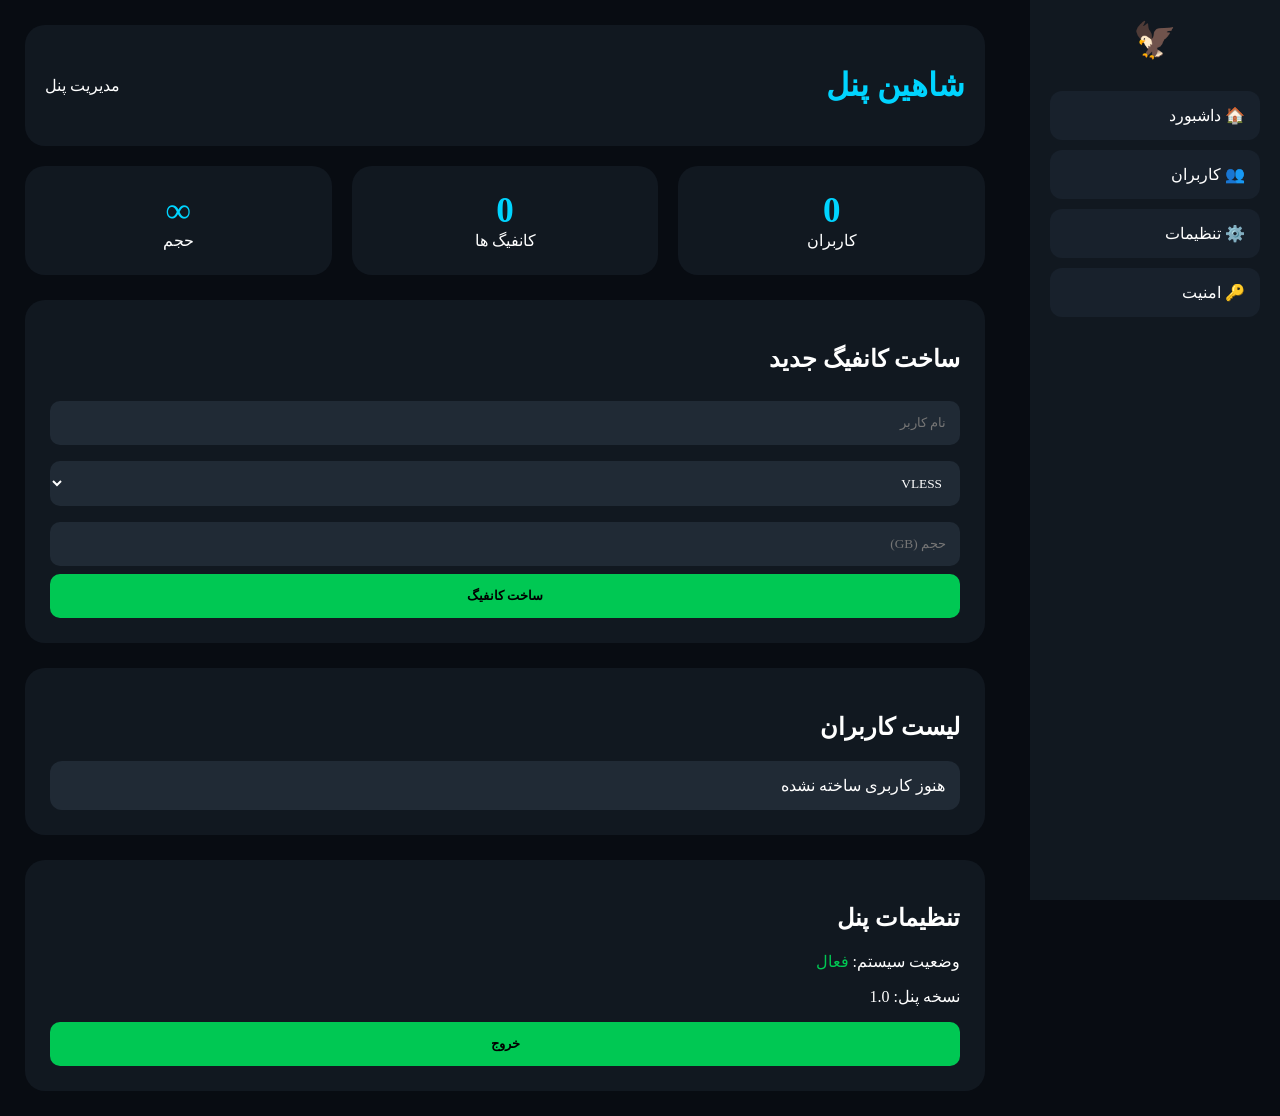
==== dashboard.html @ ca660a05 "Update dashboard.html" ====
<!DOCTYPE html>
<html lang="fa" dir="rtl">
<head>

<meta charset="UTF-8">
<meta name="viewport" content="width=device-width, initial-scale=1.0">

<title>شاهین پنل - Dashboard</title>

<style>

*{
box-sizing:border-box;
font-family:tahoma;
}

body{
margin:0;
background:#080c12;
color:white;
display:flex;
}


/* Sidebar */

.sidebar{
width:250px;
height:100vh;
background:#111820;
padding:20px;
position:fixed;
right:0;
}

.logo{
font-size:35px;
text-align:center;
margin-bottom:30px;
}


.menu{
background:#18212c;
padding:15px;
border-radius:12px;
margin-bottom:10px;
cursor:pointer;
}


.menu:hover{
background:#00c853;
}



/* Main */

.main{
margin-right:270px;
padding:25px;
width:100%;
}


.header{
background:#111820;
padding:20px;
border-radius:20px;
display:flex;
justify-content:space-between;
align-items:center;
}


h1{
color:#00d4ff;
}


.cards{

display:grid;
grid-template-columns:repeat(auto-fit,minmax(180px,1fr));
gap:20px;
margin-top:20px;

}


.card{

background:#111820;
padding:25px;
border-radius:20px;
text-align:center;

}


.number{

font-size:35px;
color:#00d4ff;
font-weight:bold;

}



.box{

background:#111820;
margin-top:25px;
padding:25px;
border-radius:20px;

}


input,select{

width:100%;
padding:14px;
margin:8px 0;
background:#202a35;
border:0;
border-radius:10px;
color:white;

}


button{

width:100%;
padding:14px;
background:#00c853;
border:0;
border-radius:10px;
font-weight:bold;
cursor:pointer;

}


.user{

background:#202a35;
padding:15px;
border-radius:12px;
margin-top:10px;

}


</style>

</head>


<body>


<div class="sidebar">

<div class="logo">
🦅
</div>


<div class="menu">
🏠 داشبورد
</div>


<div class="menu">
👥 کاربران
</div>


<div class="menu">
⚙️ تنظیمات
</div>


<div class="menu">
🔑 امنیت
</div>


</div>



<div class="main">


<div class="header">

<h1>
شاهین پنل
</h1>


<div>
مدیریت پنل
</div>


</div>
<div class="cards">


<div class="card">
<div class="number" id="users">
0
</div>

کاربران
</div>



<div class="card">
<div class="number" id="configs">
0
</div>

کانفیگ ها
</div>



<div class="card">

<div class="number">
∞
</div>

حجم

</div>


</div>




<div class="box">

<h2>
ساخت کانفیگ جدید
</h2>


<input id="name" placeholder="نام کاربر">



<select id="type">

<option>
VLESS
</option>

<option>
VMESS
</option>

<option>
Trojan
</option>

</select>



<input id="volume" placeholder="حجم (GB)">



<button onclick="createConfig()">

ساخت کانفیگ

</button>


</div>





<div class="box">

<h2>
لیست کاربران
</h2>


<div id="list">


<div class="user">
هنوز کاربری ساخته نشده
</div>


</div>


</div>





<div class="box">

<h2>
تنظیمات پنل
</h2>


<p>
وضعیت سیستم:
<span style="color:#00c853">
فعال
</span>
</p>


<p>
نسخه پنل: 1.0
</p>


<button onclick="logout()">
خروج
</button>


</div>



</div>
<script>


let users = 0;
let configs = 0;



function createConfig(){


let name = document.getElementById("name").value;

let type = document.getElementById("type").value;

let volume = document.getElementById("volume").value;



if(name==""){

alert("نام کاربر را وارد کنید");

return;

}



users++;
configs++;



document.getElementById("users").innerHTML = users;

document.getElementById("configs").innerHTML = configs;




let list = document.getElementById("list");



list.innerHTML += `

<div class="user">

🦅 ${name}

<br>

نوع:
${type}

<br>

حجم:
${volume} GB

<br>

وضعیت:
<span style="color:#00c853">

فعال

</span>


</div>

`;



document.getElementById("name").value="";

document.getElementById("volume").value="";



}





function logout(){

window.location="index.html";

}



</script>


</body>

</html>
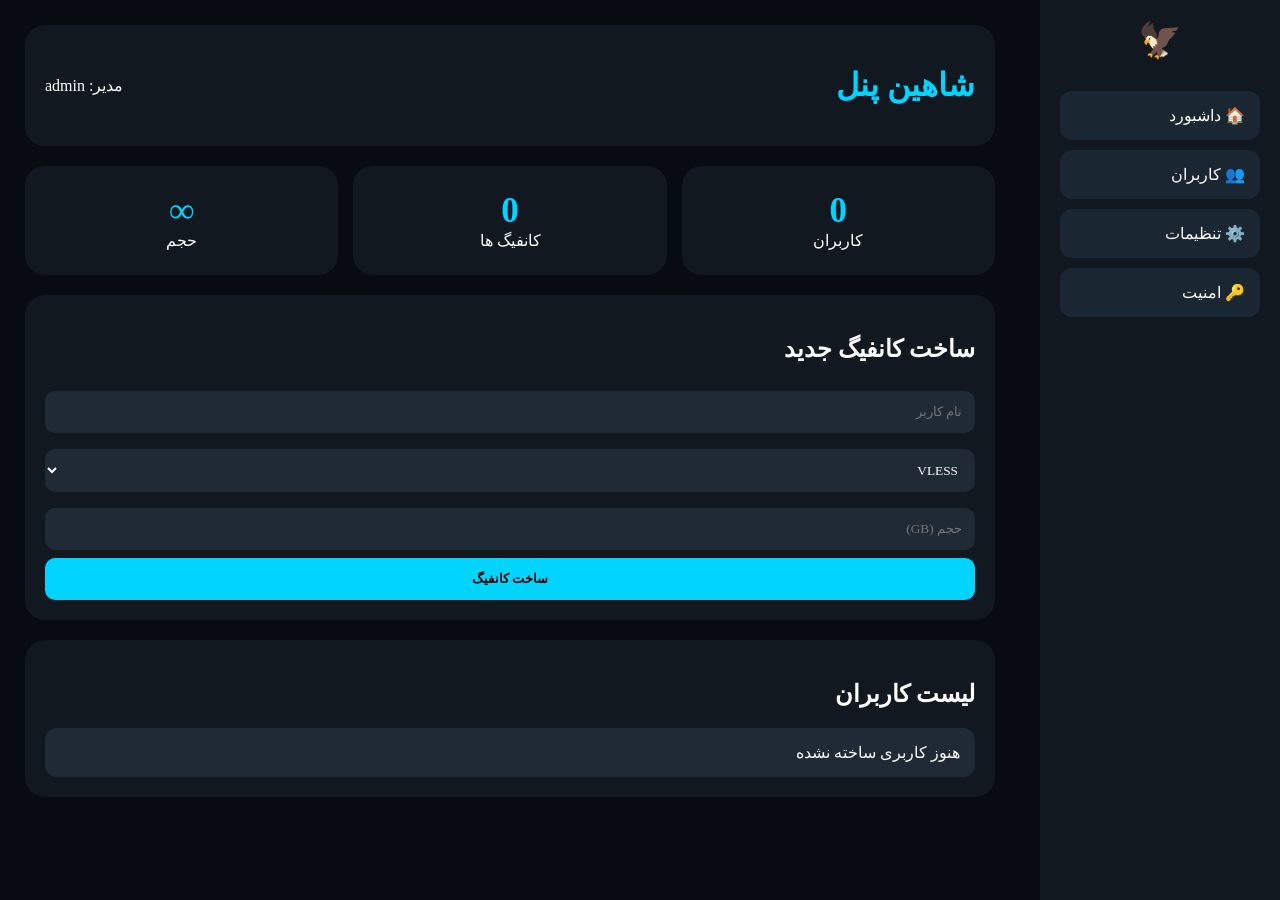
==== commit 3e5cd099: "Update dashboard.html" ====
--- a/dashboard.html
+++ b/dashboard.html
@@ -1,11 +1,12 @@
 <!DOCTYPE html>
 <html lang="fa" dir="rtl">
+
 <head>
 
 <meta charset="UTF-8">
 <meta name="viewport" content="width=device-width, initial-scale=1.0">
 
-<title>شاهین پنل - Dashboard</title>
+<title>شاهین پنل</title>
 
 <style>
 
@@ -18,141 +19,297 @@
 margin:0;
 background:#080c12;
 color:white;
-display:flex;
-}
-
-
-/* Sidebar */
+}
+
+
+/* دکمه موبایل */
+
+.mobile-btn{
+display:none;
+position:fixed;
+top:15px;
+right:15px;
+z-index:1000;
+background:#00d4ff;
+color:#000;
+padding:10px 15px;
+border-radius:10px;
+font-size:25px;
+cursor:pointer;
+}
+
+
+/* منو */
 
 .sidebar{
-width:250px;
-height:100vh;
-background:#111820;
-padding:20px;
+
 position:fixed;
 right:0;
-}
+top:0;
+
+width:240px;
+height:100vh;
+
+background:#111820;
+
+padding:20px;
+
+transition:.3s;
+
+}
+
 
 .logo{
+
 font-size:35px;
 text-align:center;
 margin-bottom:30px;
+
 }
 
 
 .menu{
-background:#18212c;
+
+background:#1b2633;
+
 padding:15px;
+
 border-radius:12px;
+
 margin-bottom:10px;
+
 cursor:pointer;
+
 }
 
 
 .menu:hover{
-background:#00c853;
-}
-
-
-
-/* Main */
+
+background:#00d4ff;
+color:#000;
+
+}
+
+
+
+/* محتوا */
+
 
 .main{
-margin-right:270px;
+
+margin-right:260px;
+
 padding:25px;
+
+transition:.3s;
+
+}
+
+
+
+.header{
+
+background:#111820;
+
+padding:20px;
+
+border-radius:20px;
+
+display:flex;
+
+justify-content:space-between;
+
+align-items:center;
+
+}
+
+
+h1{
+
+color:#00d4ff;
+
+}
+
+
+.cards{
+
+display:grid;
+
+grid-template-columns:repeat(auto-fit,minmax(170px,1fr));
+
+gap:15px;
+
+margin-top:20px;
+
+}
+
+
+.card{
+
+background:#111820;
+
+padding:25px;
+
+border-radius:20px;
+
+text-align:center;
+
+}
+
+
+.number{
+
+font-size:35px;
+
+color:#00d4ff;
+
+font-weight:bold;
+
+}
+
+
+.box{
+
+background:#111820;
+
+padding:20px;
+
+border-radius:20px;
+
+margin-top:20px;
+
+}
+
+
+input,select{
+
 width:100%;
-}
+
+padding:13px;
+
+margin:8px 0;
+
+background:#202a35;
+
+border:0;
+
+border-radius:10px;
+
+color:white;
+
+}
+
+
+button{
+
+width:100%;
+
+padding:13px;
+
+background:#00d4ff;
+
+border:0;
+
+border-radius:10px;
+
+font-weight:bold;
+
+cursor:pointer;
+
+}
+
+
+.user{
+
+background:#202a35;
+
+padding:15px;
+
+border-radius:12px;
+
+margin-top:10px;
+
+}
+
+
+
+.overlay{
+
+display:none;
+
+position:fixed;
+
+inset:0;
+
+background:rgba(0,0,0,.5);
+
+z-index:500;
+
+}
+
+
+
+/* حالت موبایل */
+
+@media(max-width:700px){
+
+
+.mobile-btn{
+
+display:block;
+
+}
+
+
+
+.sidebar{
+
+right:-260px;
+
+z-index:800;
+
+}
+
+
+
+.sidebar.active{
+
+right:0;
+
+}
+
+
+
+.overlay.active{
+
+display:block;
+
+}
+
+
+
+.main{
+
+margin-right:0;
+
+padding:70px 15px 20px;
+
+}
+
 
 
 .header{
-background:#111820;
-padding:20px;
-border-radius:20px;
-display:flex;
-justify-content:space-between;
-align-items:center;
-}
-
-
-h1{
-color:#00d4ff;
-}
-
-
-.cards{
-
-display:grid;
-grid-template-columns:repeat(auto-fit,minmax(180px,1fr));
-gap:20px;
-margin-top:20px;
-
-}
-
-
-.card{
-
-background:#111820;
-padding:25px;
-border-radius:20px;
-text-align:center;
-
-}
-
-
-.number{
-
-font-size:35px;
-color:#00d4ff;
-font-weight:bold;
-
-}
-
-
-
-.box{
-
-background:#111820;
-margin-top:25px;
-padding:25px;
-border-radius:20px;
-
-}
-
-
-input,select{
-
-width:100%;
-padding:14px;
-margin:8px 0;
-background:#202a35;
-border:0;
-border-radius:10px;
-color:white;
-
-}
-
-
-button{
-
-width:100%;
-padding:14px;
-background:#00c853;
-border:0;
-border-radius:10px;
-font-weight:bold;
-cursor:pointer;
-
-}
-
-
-.user{
-
-background:#202a35;
-padding:15px;
-border-radius:12px;
-margin-top:10px;
-
-}
+
+flex-direction:column;
+
+gap:10px;
+
+}
+
+
+
+}
+
 
 
 </style>
@@ -163,34 +320,58 @@
 <body>
 
 
-<div class="sidebar">
+<div class="mobile-btn" onclick="menu()">
+
+☰
+
+</div>
+
+
+
+<div class="overlay" onclick="menu()"></div>
+
+
+
+<div class="sidebar" id="sidebar">
+
 
 <div class="logo">
+
 🦅
+
 </div>
 
 
 <div class="menu">
+
 🏠 داشبورد
+
 </div>
 
 
 <div class="menu">
+
 👥 کاربران
+
 </div>
 
 
 <div class="menu">
+
 ⚙️ تنظیمات
+
 </div>
 
 
 <div class="menu">
+
 🔑 امنیت
-</div>
-
-
-</div>
+
+</div>
+
+
+</div>
+
 
 
 
@@ -199,44 +380,60 @@
 
 <div class="header">
 
+
 <h1>
+
 شاهین پنل
+
 </h1>
 
 
 <div>
-مدیریت پنل
-</div>
-
-
-</div>
+
+مدیر: admin
+
+</div>
+
+
+</div>
+
+
+
 <div class="cards">
 
 
 <div class="card">
+
 <div class="number" id="users">
+
 0
+
 </div>
 
 کاربران
-</div>
-
+
+</div>
 
 
 <div class="card">
+
 <div class="number" id="configs">
+
 0
+
 </div>
 
 کانفیگ ها
-</div>
-
+
+</div>
 
 
 <div class="card">
 
 <div class="number">
+
 ∞
+
 </div>
 
 حجم
@@ -245,210 +442,93 @@
 
 
 </div>
-
-
-
-
 <div class="box">
 
-<h2>
-ساخت کانفیگ جدید
-</h2>
-
+<h2>ساخت کانفیگ جدید</h2>
 
 <input id="name" placeholder="نام کاربر">
 
-
-
 <select id="type">
-
-<option>
-VLESS
-</option>
-
-<option>
-VMESS
-</option>
-
-<option>
-Trojan
-</option>
-
+<option>VLESS</option>
+<option>VMESS</option>
+<option>Trojan</option>
 </select>
 
-
-
 <input id="volume" placeholder="حجم (GB)">
 
-
-
 <button onclick="createConfig()">
-
 ساخت کانفیگ
-
 </button>
 
-
-</div>
-
-
+</div>
 
 
 
 <div class="box">
 
-<h2>
-لیست کاربران
-</h2>
-
+<h2>لیست کاربران</h2>
 
 <div id="list">
-
 
 <div class="user">
 هنوز کاربری ساخته نشده
 </div>
 
-
-</div>
-
-
-</div>
-
-
-
-
-
-<div class="box">
-
-<h2>
-تنظیمات پنل
-</h2>
-
-
-<p>
-وضعیت سیستم:
-<span style="color:#00c853">
-فعال
-</span>
-</p>
-
-
-<p>
-نسخه پنل: 1.0
-</p>
-
-
-<button onclick="logout()">
-خروج
-</button>
-
-
-</div>
-
-
-
-</div>
+</div>
+
+</div>
+
+</div>
+
+
 <script>
 
-
-let users = 0;
-let configs = 0;
-
-
+let users=0;
+let configs=0;
+
+function menu(){
+
+document.getElementById("sidebar").classList.toggle("active");
+document.querySelector(".overlay").classList.toggle("active");
+
+}
 
 function createConfig(){
 
-
-let name = document.getElementById("name").value;
-
-let type = document.getElementById("type").value;
-
-let volume = document.getElementById("volume").value;
-
-
+let name=document.getElementById("name").value;
+let type=document.getElementById("type").value;
+let volume=document.getElementById("volume").value;
 
 if(name==""){
-
 alert("نام کاربر را وارد کنید");
-
 return;
-
-}
-
-
+}
 
 users++;
 configs++;
 
-
-
-document.getElementById("users").innerHTML = users;
-
-document.getElementById("configs").innerHTML = configs;
-
-
-
-
-let list = document.getElementById("list");
-
-
-
-list.innerHTML += `
-
+document.getElementById("users").innerHTML=users;
+document.getElementById("configs").innerHTML=configs;
+
+document.getElementById("list").innerHTML += `
 <div class="user">
-
 🦅 ${name}
-
 <br>
-
-نوع:
-${type}
-
+نوع: ${type}
 <br>
-
-حجم:
-${volume} GB
-
+حجم: ${volume} GB
 <br>
-
 وضعیت:
-<span style="color:#00c853">
-
-فعال
-
-</span>
-
-
-</div>
-
+<span style="color:#00c853;">فعال</span>
+</div>
 `;
 
-
-
 document.getElementById("name").value="";
-
 document.getElementById("volume").value="";
 
-
-
-}
-
-
-
-
-
-function logout(){
-
-window.location="index.html";
-
-}
-
-
+}
 
 </script>
 
-
 </body>
-
 </html>
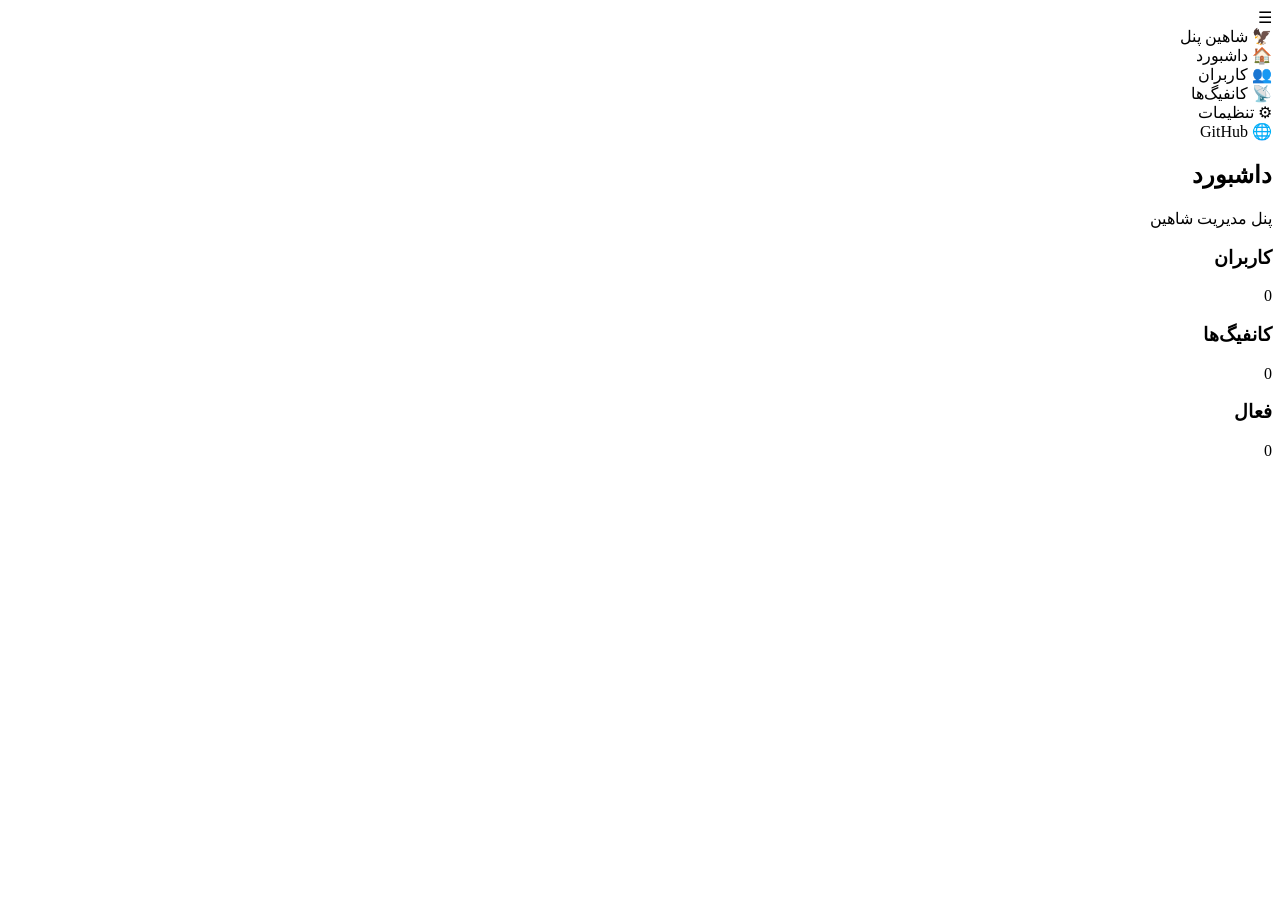
==== commit 2f142e0d: "Update dashboard.html" ====
--- a/dashboard.html
+++ b/dashboard.html
@@ -4,475 +4,94 @@
 <head>
 
 <meta charset="UTF-8">
+
 <meta name="viewport" content="width=device-width, initial-scale=1.0">
 
 <title>شاهین پنل</title>
 
-<style>
-
-*{
-box-sizing:border-box;
-font-family:tahoma;
-}
-
-body{
-margin:0;
-background:#080c12;
-color:white;
-}
-
-
-/* دکمه موبایل */
-
-.mobile-btn{
-display:none;
-position:fixed;
-top:15px;
-right:15px;
-z-index:1000;
-background:#00d4ff;
-color:#000;
-padding:10px 15px;
-border-radius:10px;
-font-size:25px;
-cursor:pointer;
-}
-
-
-/* منو */
-
-.sidebar{
-
-position:fixed;
-right:0;
-top:0;
-
-width:240px;
-height:100vh;
-
-background:#111820;
-
-padding:20px;
-
-transition:.3s;
-
-}
-
-
-.logo{
-
-font-size:35px;
-text-align:center;
-margin-bottom:30px;
-
-}
-
-
-.menu{
-
-background:#1b2633;
-
-padding:15px;
-
-border-radius:12px;
-
-margin-bottom:10px;
-
-cursor:pointer;
-
-}
-
-
-.menu:hover{
-
-background:#00d4ff;
-color:#000;
-
-}
-
-
-
-/* محتوا */
-
-
-.main{
-
-margin-right:260px;
-
-padding:25px;
-
-transition:.3s;
-
-}
-
-
-
-.header{
-
-background:#111820;
-
-padding:20px;
-
-border-radius:20px;
-
-display:flex;
-
-justify-content:space-between;
-
-align-items:center;
-
-}
-
-
-h1{
-
-color:#00d4ff;
-
-}
-
-
-.cards{
-
-display:grid;
-
-grid-template-columns:repeat(auto-fit,minmax(170px,1fr));
-
-gap:15px;
-
-margin-top:20px;
-
-}
-
-
-.card{
-
-background:#111820;
-
-padding:25px;
-
-border-radius:20px;
-
-text-align:center;
-
-}
-
-
-.number{
-
-font-size:35px;
-
-color:#00d4ff;
-
-font-weight:bold;
-
-}
-
-
-.box{
-
-background:#111820;
-
-padding:20px;
-
-border-radius:20px;
-
-margin-top:20px;
-
-}
-
-
-input,select{
-
-width:100%;
-
-padding:13px;
-
-margin:8px 0;
-
-background:#202a35;
-
-border:0;
-
-border-radius:10px;
-
-color:white;
-
-}
-
-
-button{
-
-width:100%;
-
-padding:13px;
-
-background:#00d4ff;
-
-border:0;
-
-border-radius:10px;
-
-font-weight:bold;
-
-cursor:pointer;
-
-}
-
-
-.user{
-
-background:#202a35;
-
-padding:15px;
-
-border-radius:12px;
-
-margin-top:10px;
-
-}
-
-
-
-.overlay{
-
-display:none;
-
-position:fixed;
-
-inset:0;
-
-background:rgba(0,0,0,.5);
-
-z-index:500;
-
-}
-
-
-
-/* حالت موبایل */
-
-@media(max-width:700px){
-
-
-.mobile-btn{
-
-display:block;
-
-}
-
-
-
-.sidebar{
-
-right:-260px;
-
-z-index:800;
-
-}
-
-
-
-.sidebar.active{
-
-right:0;
-
-}
-
-
-
-.overlay.active{
-
-display:block;
-
-}
-
-
-
-.main{
-
-margin-right:0;
-
-padding:70px 15px 20px;
-
-}
-
-
-
-.header{
-
-flex-direction:column;
-
-gap:10px;
-
-}
-
-
-
-}
-
-
-
-</style>
+<link rel="stylesheet" href="style.css">
 
 </head>
 
-
 <body>
 
+<div class="mobile-btn" onclick="toggleMenu()">
+☰
+</div>
 
-<div class="mobile-btn" onclick="menu()">
+<div id="overlay" class="overlay" onclick="toggleMenu()"></div>
 
-☰
+<div id="sidebar" class="sidebar">
+
+<div class="logo">
+
+🦅 شاهین پنل
 
 </div>
 
+<div class="menu">
 
+<div class="menu-item active">
+🏠 داشبورد
+</div>
 
-<div class="overlay" onclick="menu()"></div>
+<div class="menu-item">
+👥 کاربران
+</div>
 
+<div class="menu-item">
+📡 کانفیگ‌ها
+</div>
 
+<div class="menu-item">
+⚙ تنظیمات
+</div>
 
-<div class="sidebar" id="sidebar">
-
-
-<div class="logo">
-
-🦅
+<div class="menu-item">
+🌐 GitHub
+</div>
 
 </div>
 
+</div>
 
-<div class="menu">
+<div class="main">
 
-🏠 داشبورد
+<div class="topbar">
+
+<div>
+
+<h2>داشبورد</h2>
+
+<p>پنل مدیریت شاهین</p>
 
 </div>
 
+</div>
 
-<div class="menu">
+<div class="cards">
 
-👥 کاربران
+<div class="card">
+
+<h3>کاربران</h3>
+
+<span id="usersCount">0</span>
 
 </div>
 
+<div class="card">
 
-<div class="menu">
+<h3>کانفیگ‌ها</h3>
 
-⚙️ تنظیمات
+<span id="configsCount">0</span>
 
 </div>
 
-
-<div class="menu">
-
-🔑 امنیت
-
-</div>
-
-
-</div>
-
-
-
-
-<div class="main">
-
-
-<div class="header">
-
-
-<h1>
-
-شاهین پنل
-
-</h1>
-
-
-<div>
-
-مدیر: admin
-
-</div>
-
-
-</div>
-
-
-
-<div class="cards">
-
-
 <div class="card">
 
-<div class="number" id="users">
+<h3>فعال</h3>
 
-0
-
-</div>
-
-کاربران
-
-</div>
-
-
-<div class="card">
-
-<div class="number" id="configs">
-
-0
-
-</div>
-
-کانفیگ ها
-
-</div>
-
-
-<div class="card">
-
-<div class="number">
-
-∞
-
-</div>
-
-حجم
-
-</div>
-
-
-</div>
-<div class="box">
-
-<h2>ساخت کانفیگ جدید</h2>
-
-<input id="name" placeholder="نام کاربر">
-
-<select id="type">
-<option>VLESS</option>
-<option>VMESS</option>
-<option>Trojan</option>
-</select>
-
-<input id="volume" placeholder="حجم (GB)">
-
-<button onclick="createConfig()">
-ساخت کانفیگ
-</button>
-
-</div>
-
-
-
-<div class="box">
-
-<h2>لیست کاربران</h2>
-
-<div id="list">
-
-<div class="user">
-هنوز کاربری ساخته نشده
-</div>
+<span id="activeCount">0</span>
 
 </div>
 
@@ -480,55 +99,8 @@
 
 </div>
 
-
-<script>
-
-let users=0;
-let configs=0;
-
-function menu(){
-
-document.getElementById("sidebar").classList.toggle("active");
-document.querySelector(".overlay").classList.toggle("active");
-
-}
-
-function createConfig(){
-
-let name=document.getElementById("name").value;
-let type=document.getElementById("type").value;
-let volume=document.getElementById("volume").value;
-
-if(name==""){
-alert("نام کاربر را وارد کنید");
-return;
-}
-
-users++;
-configs++;
-
-document.getElementById("users").innerHTML=users;
-document.getElementById("configs").innerHTML=configs;
-
-document.getElementById("list").innerHTML += `
-<div class="user">
-🦅 ${name}
-<br>
-نوع: ${type}
-<br>
-حجم: ${volume} GB
-<br>
-وضعیت:
-<span style="color:#00c853;">فعال</span>
-</div>
-`;
-
-document.getElementById("name").value="";
-document.getElementById("volume").value="";
-
-}
-
-</script>
+<script src="script.js"></script>
 
 </body>
+
 </html>
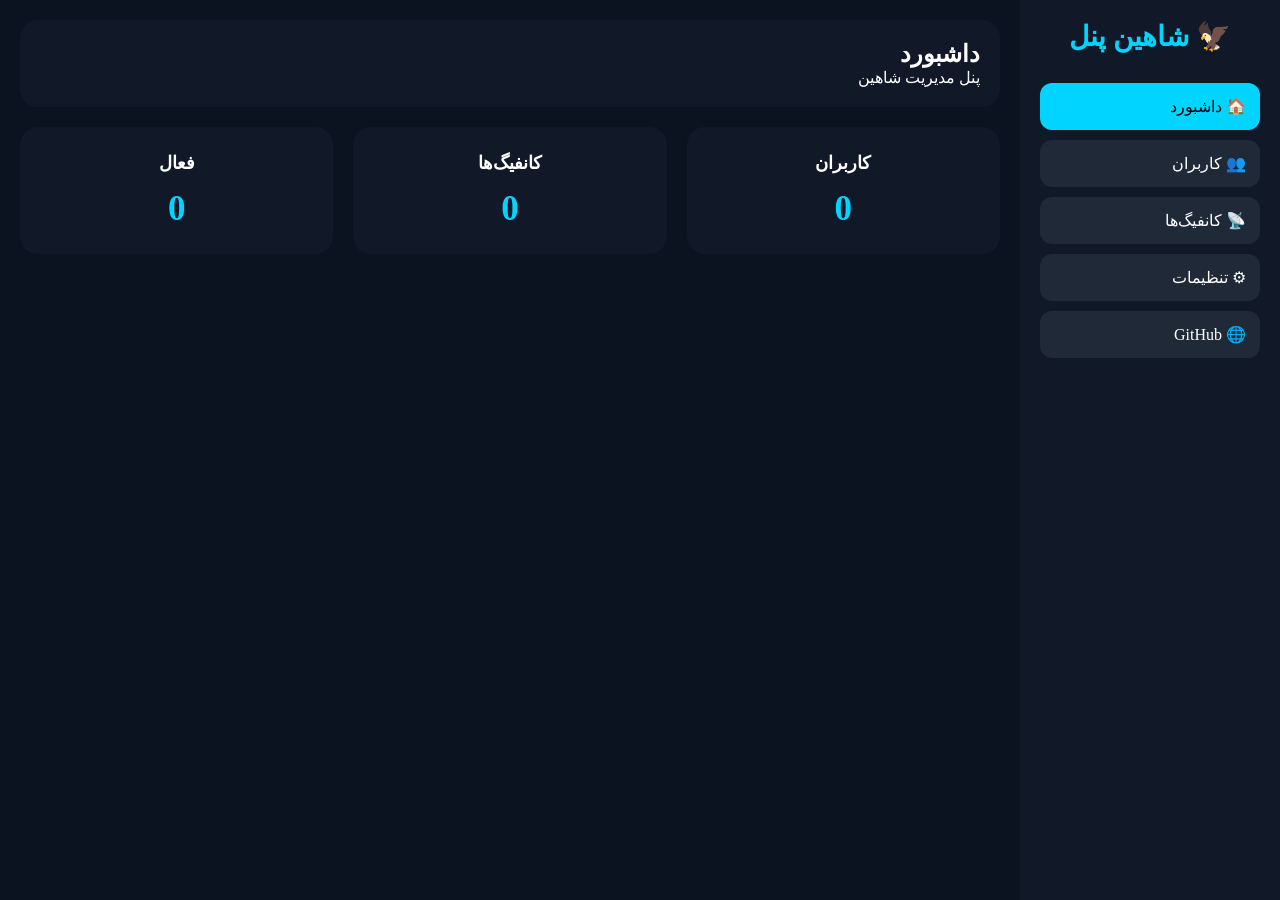
==== commit 3999a80d: "Update dashboard.html" ====
--- a/dashboard.html
+++ b/dashboard.html
@@ -98,6 +98,92 @@
 </div>
 
 </div>
+<!-- صفحه کاربران -->
+
+<div id="users-page" style="display:none;">
+
+<div class="box">
+
+<h2>کاربران</h2>
+
+<input id="username" placeholder="نام کاربر">
+
+<select id="protocol">
+
+<option>VLESS</option>
+
+<option>VMESS</option>
+
+<option>Trojan</option>
+
+</select>
+
+<input id="volume" placeholder="حجم (GB)">
+
+<button onclick="createUser()">
+
+ساخت کاربر
+
+</button>
+
+<div id="usersList"></div>
+
+</div>
+
+</div>
+<!-- صفحه کانفیگ -->
+
+<div id="configs-page" style="display:none;">
+
+<div class="box">
+
+<h2>کانفیگ‌ها</h2>
+
+<div id="configsList">
+
+هنوز کانفیگی ساخته نشده
+
+</div>
+
+</div>
+
+</div>
+<!-- صفحه تنظیمات -->
+
+<div id="settings-page" style="display:none;">
+
+<div class="box">
+
+<h2>تنظیمات</h2>
+
+<input id="githubLink" placeholder="لینک GitHub">
+
+<button onclick="saveSettings()">
+
+ذخیره تنظیمات
+
+</button>
+
+</div>
+
+</div>
+<!-- صفحه GitHub -->
+
+<div id="github-page" style="display:none;">
+
+<div class="box">
+
+<h2>GitHub</h2>
+
+<p id="githubText">
+
+لینکی ثبت نشده است.
+
+</p>
+
+</div>
+
+</div>
 
 <script src="script.js"></script>
 
--- a/style.css
+++ b/style.css
@@ -0,0 +1,140 @@
+*{
+margin:0;
+padding:0;
+box-sizing:border-box;
+font-family:tahoma;
+}
+
+body{
+background:#0b1220;
+color:#fff;
+overflow-x:hidden;
+}
+
+.sidebar{
+position:fixed;
+right:0;
+top:0;
+width:260px;
+height:100vh;
+background:#111827;
+padding:20px;
+transition:.3s;
+z-index:999;
+}
+
+.logo{
+font-size:28px;
+font-weight:bold;
+text-align:center;
+color:#00d4ff;
+margin-bottom:30px;
+}
+
+.menu{
+display:flex;
+flex-direction:column;
+gap:10px;
+}
+
+.menu-item{
+padding:14px;
+background:#1f2937;
+border-radius:12px;
+cursor:pointer;
+transition:.2s;
+}
+
+.menu-item:hover,
+.menu-item.active{
+background:#00d4ff;
+color:#000;
+}
+
+.main{
+margin-right:260px;
+padding:20px;
+transition:.3s;
+}
+
+.topbar{
+background:#111827;
+padding:20px;
+border-radius:18px;
+margin-bottom:20px;
+}
+
+.cards{
+display:grid;
+grid-template-columns:repeat(auto-fit,minmax(220px,1fr));
+gap:20px;
+}
+
+.card{
+background:#111827;
+padding:25px;
+border-radius:18px;
+text-align:center;
+}
+
+.card h3{
+margin-bottom:15px;
+font-size:18px;
+}
+
+.card span{
+font-size:35px;
+font-weight:bold;
+color:#00d4ff;
+}
+
+.mobile-btn{
+display:none;
+position:fixed;
+top:15px;
+right:15px;
+background:#00d4ff;
+color:#000;
+padding:10px 15px;
+border-radius:10px;
+font-size:22px;
+cursor:pointer;
+z-index:1001;
+}
+
+.overlay{
+display:none;
+position:fixed;
+inset:0;
+background:rgba(0,0,0,.5);
+z-index:998;
+}
+
+@media(max-width:900px){
+
+.mobile-btn{
+display:block;
+}
+
+.sidebar{
+right:-270px;
+}
+
+.sidebar.active{
+right:0;
+}
+
+.overlay.active{
+display:block;
+}
+
+.main{
+margin-right:0;
+padding:70px 15px 20px;
+}
+
+.cards{
+grid-template-columns:1fr;
+}
+
+}
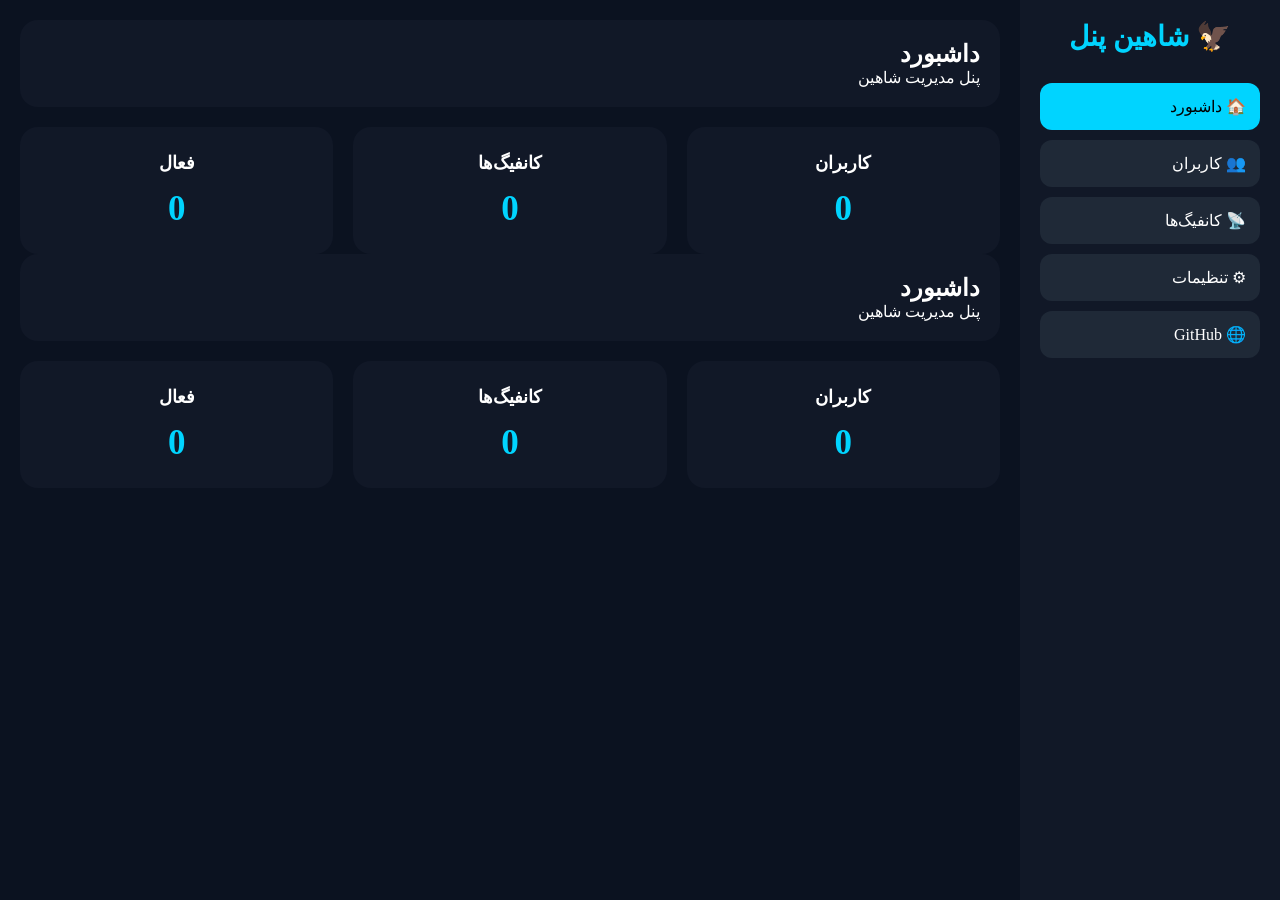
==== commit 2db40709: "Update dashboard.html" ====
--- a/dashboard.html
+++ b/dashboard.html
@@ -57,6 +57,8 @@
 
 <div class="main">
 
+<div id="dashboard-page">
+
 <div class="topbar">
 
 <div>
@@ -98,6 +100,50 @@
 </div>
 
 </div>
+
+<div class="topbar">
+
+<div>
+
+<h2>داشبورد</h2>
+
+<p>پنل مدیریت شاهین</p>
+
+</div>
+
+</div>
+
+<div class="cards">
+
+<div class="card">
+
+<h3>کاربران</h3>
+
+<span id="usersCount">0</span>
+
+</div>
+
+<div class="card">
+
+<h3>کانفیگ‌ها</h3>
+
+<span id="configsCount">0</span>
+
+</div>
+
+<div class="card">
+
+<h3>فعال</h3>
+
+<span id="activeCount">0</span>
+
+</div>
+
+</div>
+
+</div>
+
+</div>
 <!-- صفحه کاربران -->
 
 <div id="users-page" style="display:none;">
